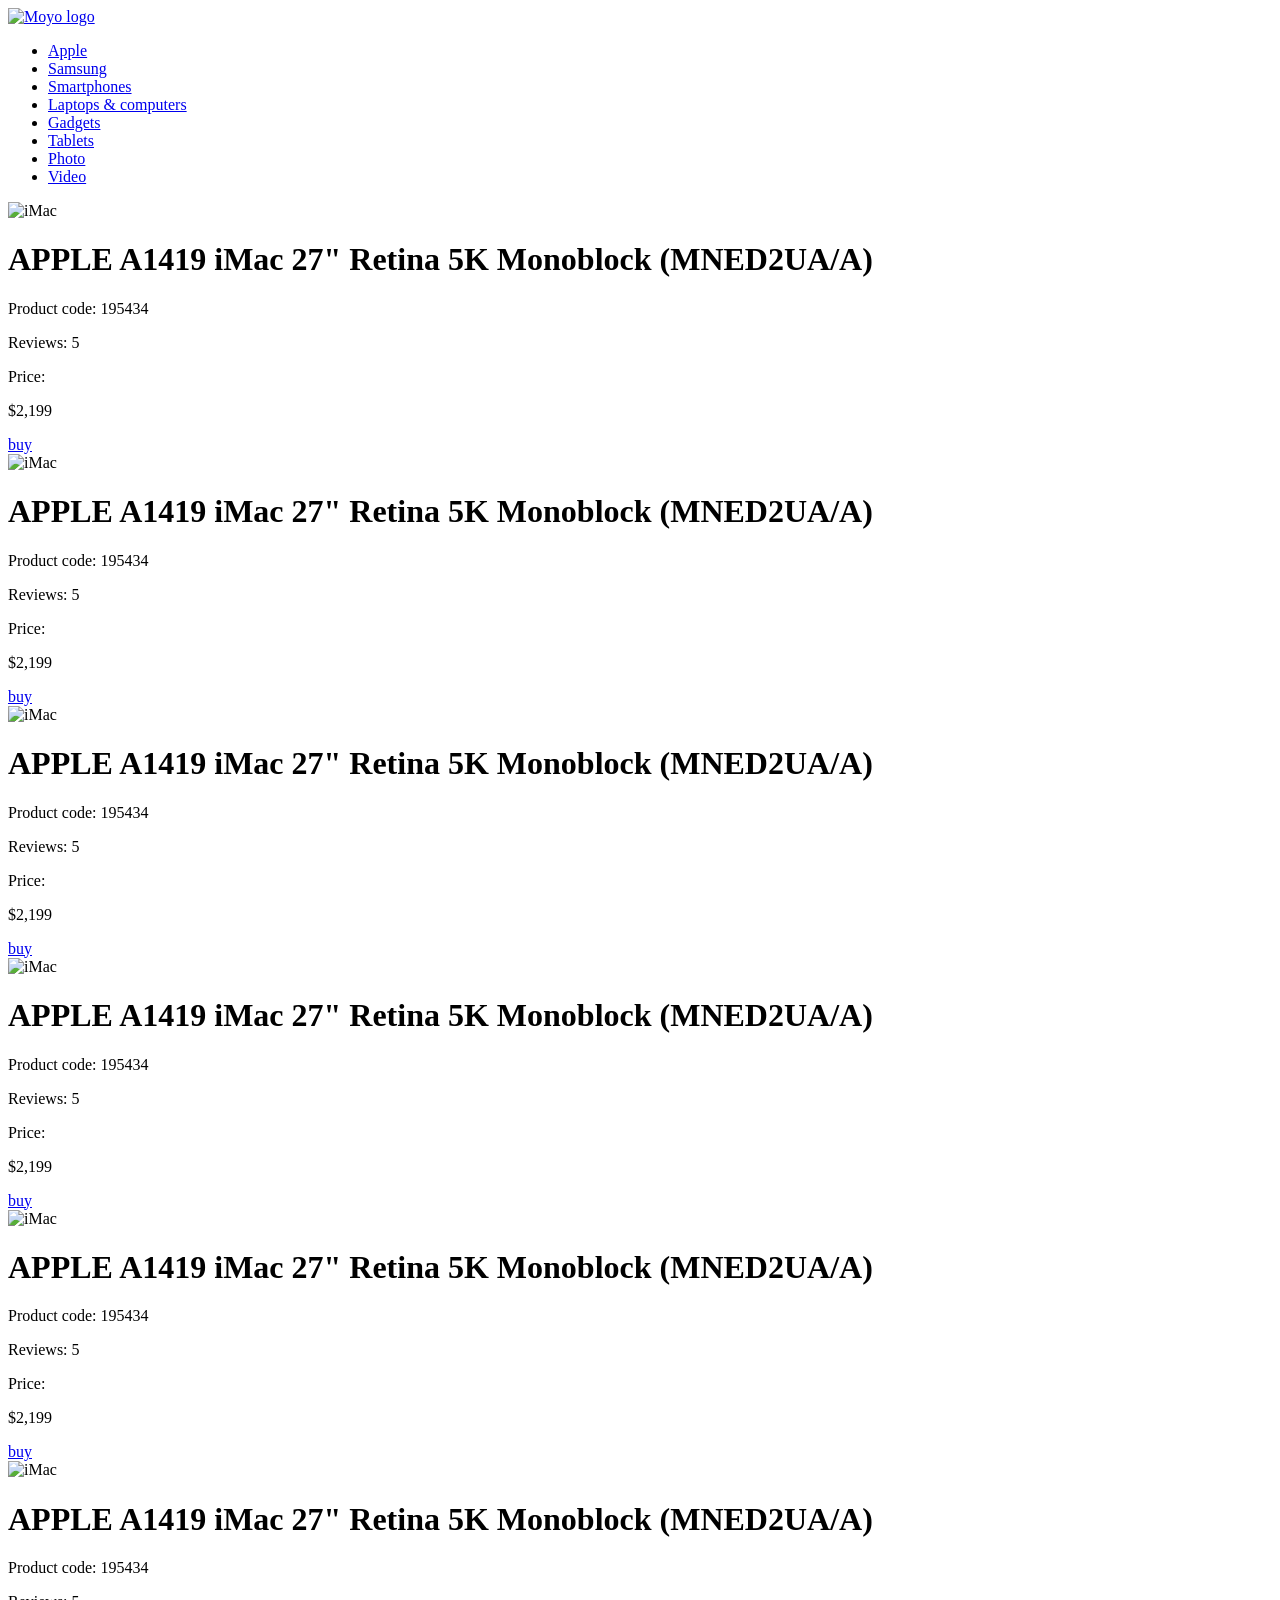
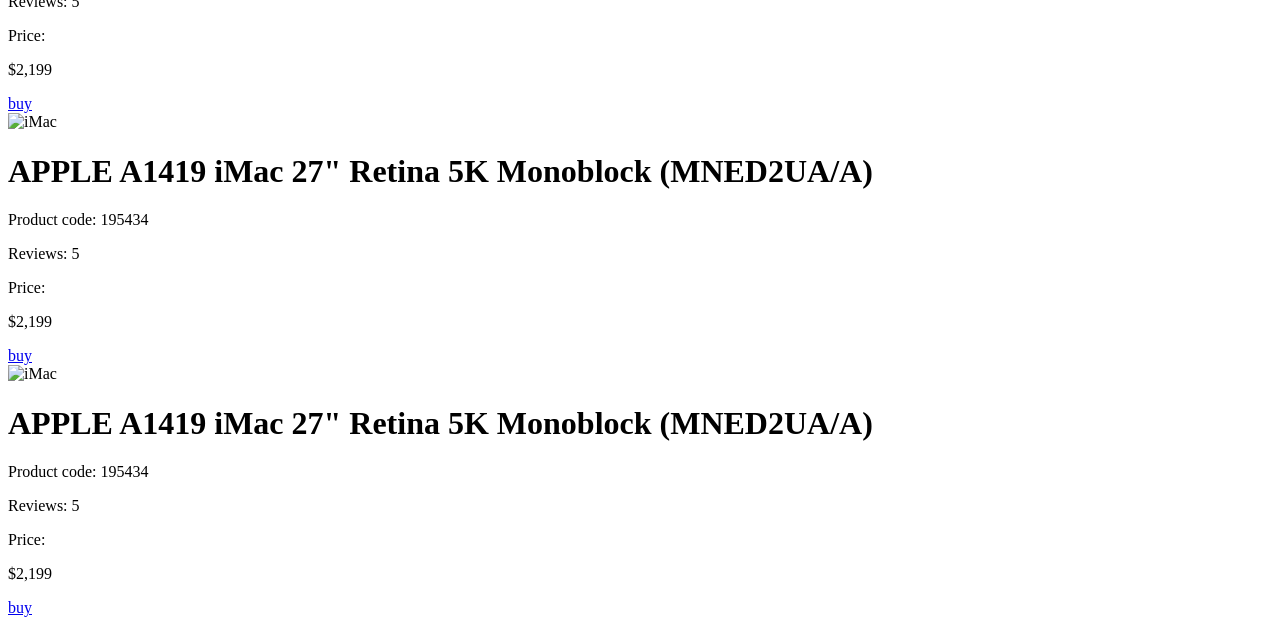
==== src/index.html @ 576e76a3 "add task solution" ====
<!doctype html>
<html lang="en">
  <head>
    <meta charset="UTF-8" />
    <meta
      name="viewport"
      content="width=device-width, initial-scale=1.0"
    />
    <meta
      http-equiv="X-UA-Compatible"
      content="ie=edge"
    />
    <title>Catalog</title>

    <link
      rel="preconnect"
      href="https://fonts.googleapis.com"
    />
    <link
      rel="stylesheet"
      href="https://fonts.googleapis.com/css2?family=Roboto:wght@500&display=swap"
    />
    <link
      rel="stylesheet"
      href="./styles/index.scss"
    />
  </head>

  <body>
    <header class="header">
      <a
        href="/"
        class="header__logo"
      >
        <img
          src="./images/logo.png"
          alt="Moyo logo"
          class="header__logo-img"
        />
      </a>

      <nav class="header__nav">
        <ul class="header__nav-list">
          <li class="header__nav-item">
            <a
              href="/apple"
              class="header__nav-link is-active"
            >
              Apple
            </a>
          </li>
          <li class="header__nav-item">
            <a
              href="/samsung"
              class="header__nav-link"
            >
              Samsung
            </a>
          </li>
          <li class="header__nav-item">
            <a
              href="/smartphones"
              class="header__nav-link"
            >
              Smartphones
            </a>
          </li>
          <li class="header__nav-item">
            <a
              href="/laptops-computers"
              class="header__nav-link"
              data-qa="nav-hover"
            >
              Laptops &amp; computers
            </a>
          </li>
          <li class="header__nav-item">
            <a
              href="/gadgets"
              class="header__nav-link"
            >
              Gadgets
            </a>
          </li>
          <li class="header__nav-item">
            <a
              href="/tablets"
              class="header__nav-link"
            >
              Tablets
            </a>
          </li>
          <li class="header__nav-item">
            <a
              href="/photo"
              class="header__nav-link"
            >
              Photo
            </a>
          </li>
          <li class="header__nav-item">
            <a
              href="/video"
              class="header__nav-link"
            >
              Video
            </a>
          </li>
        </ul>
      </nav>
    </header>

    <main class="main">
      <div
        class="card"
        data-qa="card"
      >
        <img
          src="./images/imac.jpeg"
          alt="iMac"
          class="card__image"
        />

        <div class="card__info">
          <h1 class="card__title">
            APPLE A1419 iMac 27" Retina 5K Monoblock (MNED2UA/A)
          </h1>
          <p class="card__code">Product code: 195434</p>
        </div>

        <div class="card__stars">
          <div class="stars stars--4">
            <div class="stars__star"></div>
            <div class="stars__star"></div>
            <div class="stars__star"></div>
            <div class="stars__star"></div>
            <div class="stars__star"></div>

            <p class="stars__count">Reviews: 5</p>
          </div>
        </div>

        <div class="card__price">
          <p class="card__price-label">Price:</p>
          <p class="card__price-value">$2,199</p>
        </div>

        <a
          href="#"
          class="card__buy-btn"
          data-qa="hover"
        >
          buy
        </a>
      </div>

      <div class="card">
        <img
          src="./images/imac.jpeg"
          alt="iMac"
          class="card__image"
        />

        <div class="card__info">
          <h1 class="card__title">
            APPLE A1419 iMac 27" Retina 5K Monoblock (MNED2UA/A)
          </h1>
          <p class="card__code">Product code: 195434</p>
        </div>

        <div class="card__stars">
          <div class="stars stars--4">
            <div class="stars__star"></div>
            <div class="stars__star"></div>
            <div class="stars__star"></div>
            <div class="stars__star"></div>
            <div class="stars__star"></div>

            <p class="stars__count">Reviews: 5</p>
          </div>
        </div>

        <div class="card__price">
          <p class="card__price-label">Price:</p>
          <p class="card__price-value">$2,199</p>
        </div>

        <a
          href="#"
          class="card__buy-btn"
          data-qa="hover"
        >
          buy
        </a>
      </div>

      <div class="card">
        <img
          src="./images/imac.jpeg"
          alt="iMac"
          class="card__image"
        />

        <div class="card__info">
          <h1 class="card__title">
            APPLE A1419 iMac 27" Retina 5K Monoblock (MNED2UA/A)
          </h1>
          <p class="card__code">Product code: 195434</p>
        </div>

        <div class="card__stars">
          <div class="stars stars--4">
            <div class="stars__star"></div>
            <div class="stars__star"></div>
            <div class="stars__star"></div>
            <div class="stars__star"></div>
            <div class="stars__star"></div>

            <p class="stars__count">Reviews: 5</p>
          </div>
        </div>

        <div class="card__price">
          <p class="card__price-label">Price:</p>
          <p class="card__price-value">$2,199</p>
        </div>

        <a
          href="#"
          class="card__buy-btn"
          data-qa="hover"
        >
          buy
        </a>
      </div>
      <div class="card">
        <img
          src="./images/imac.jpeg"
          alt="iMac"
          class="card__image"
        />

        <div class="card__info">
          <h1 class="card__title">
            APPLE A1419 iMac 27" Retina 5K Monoblock (MNED2UA/A)
          </h1>
          <p class="card__code">Product code: 195434</p>
        </div>

        <div class="card__stars">
          <div class="stars stars--4">
            <div class="stars__star"></div>
            <div class="stars__star"></div>
            <div class="stars__star"></div>
            <div class="stars__star"></div>
            <div class="stars__star"></div>

            <p class="stars__count">Reviews: 5</p>
          </div>
        </div>

        <div class="card__price">
          <p class="card__price-label">Price:</p>
          <p class="card__price-value">$2,199</p>
        </div>

        <a
          href="#"
          class="card__buy-btn"
          data-qa="hover"
        >
          buy
        </a>
      </div>

      <div class="card">
        <img
          src="./images/imac.jpeg"
          alt="iMac"
          class="card__image"
        />

        <div class="card__info">
          <h1 class="card__title">
            APPLE A1419 iMac 27" Retina 5K Monoblock (MNED2UA/A)
          </h1>
          <p class="card__code">Product code: 195434</p>
        </div>

        <div class="card__stars">
          <div class="stars stars--4">
            <div class="stars__star"></div>
            <div class="stars__star"></div>
            <div class="stars__star"></div>
            <div class="stars__star"></div>
            <div class="stars__star"></div>

            <p class="stars__count">Reviews: 5</p>
          </div>
        </div>

        <div class="card__price">
          <p class="card__price-label">Price:</p>
          <p class="card__price-value">$2,199</p>
        </div>

        <a
          href="#"
          class="card__buy-btn"
          data-qa="hover"
        >
          buy
        </a>
      </div>

      <div class="card">
        <img
          src="./images/imac.jpeg"
          alt="iMac"
          class="card__image"
        />

        <div class="card__info">
          <h1 class="card__title">
            APPLE A1419 iMac 27" Retina 5K Monoblock (MNED2UA/A)
          </h1>
          <p class="card__code">Product code: 195434</p>
        </div>

        <div class="card__stars">
          <div class="stars stars--4">
            <div class="stars__star"></div>
            <div class="stars__star"></div>
            <div class="stars__star"></div>
            <div class="stars__star"></div>
            <div class="stars__star"></div>

            <p class="stars__count">Reviews: 5</p>
          </div>
        </div>

        <div class="card__price">
          <p class="card__price-label">Price:</p>
          <p class="card__price-value">$2,199</p>
        </div>

        <a
          href="#"
          class="card__buy-btn"
          data-qa="hover"
        >
          buy
        </a>
      </div>

      <div class="card">
        <img
          src="./images/imac.jpeg"
          alt="iMac"
          class="card__image"
        />

        <div class="card__info">
          <h1 class="card__title">
            APPLE A1419 iMac 27" Retina 5K Monoblock (MNED2UA/A)
          </h1>
          <p class="card__code">Product code: 195434</p>
        </div>

        <div class="card__stars">
          <div class="stars stars--4">
            <div class="stars__star"></div>
            <div class="stars__star"></div>
            <div class="stars__star"></div>
            <div class="stars__star"></div>
            <div class="stars__star"></div>

            <p class="stars__count">Reviews: 5</p>
          </div>
        </div>

        <div class="card__price">
          <p class="card__price-label">Price:</p>
          <p class="card__price-value">$2,199</p>
        </div>

        <a
          href="#"
          class="card__buy-btn"
          data-qa="hover"
        >
          buy
        </a>
      </div>

      <div class="card">
        <img
          src="./images/imac.jpeg"
          alt="iMac"
          class="card__image"
        />

        <div class="card__info">
          <h1 class="card__title">
            APPLE A1419 iMac 27" Retina 5K Monoblock (MNED2UA/A)
          </h1>
          <p class="card__code">Product code: 195434</p>
        </div>

        <div class="card__stars">
          <div class="stars stars--4">
            <div class="stars__star"></div>
            <div class="stars__star"></div>
            <div class="stars__star"></div>
            <div class="stars__star"></div>
            <div class="stars__star"></div>

            <p class="stars__count">Reviews: 5</p>
          </div>
        </div>

        <div class="card__price">
          <p class="card__price-label">Price:</p>
          <p class="card__price-value">$2,199</p>
        </div>

        <a
          href="#"
          class="card__buy-btn"
          data-qa="hover"
        >
          buy
        </a>
      </div>
    </main>
  </body>
</html>
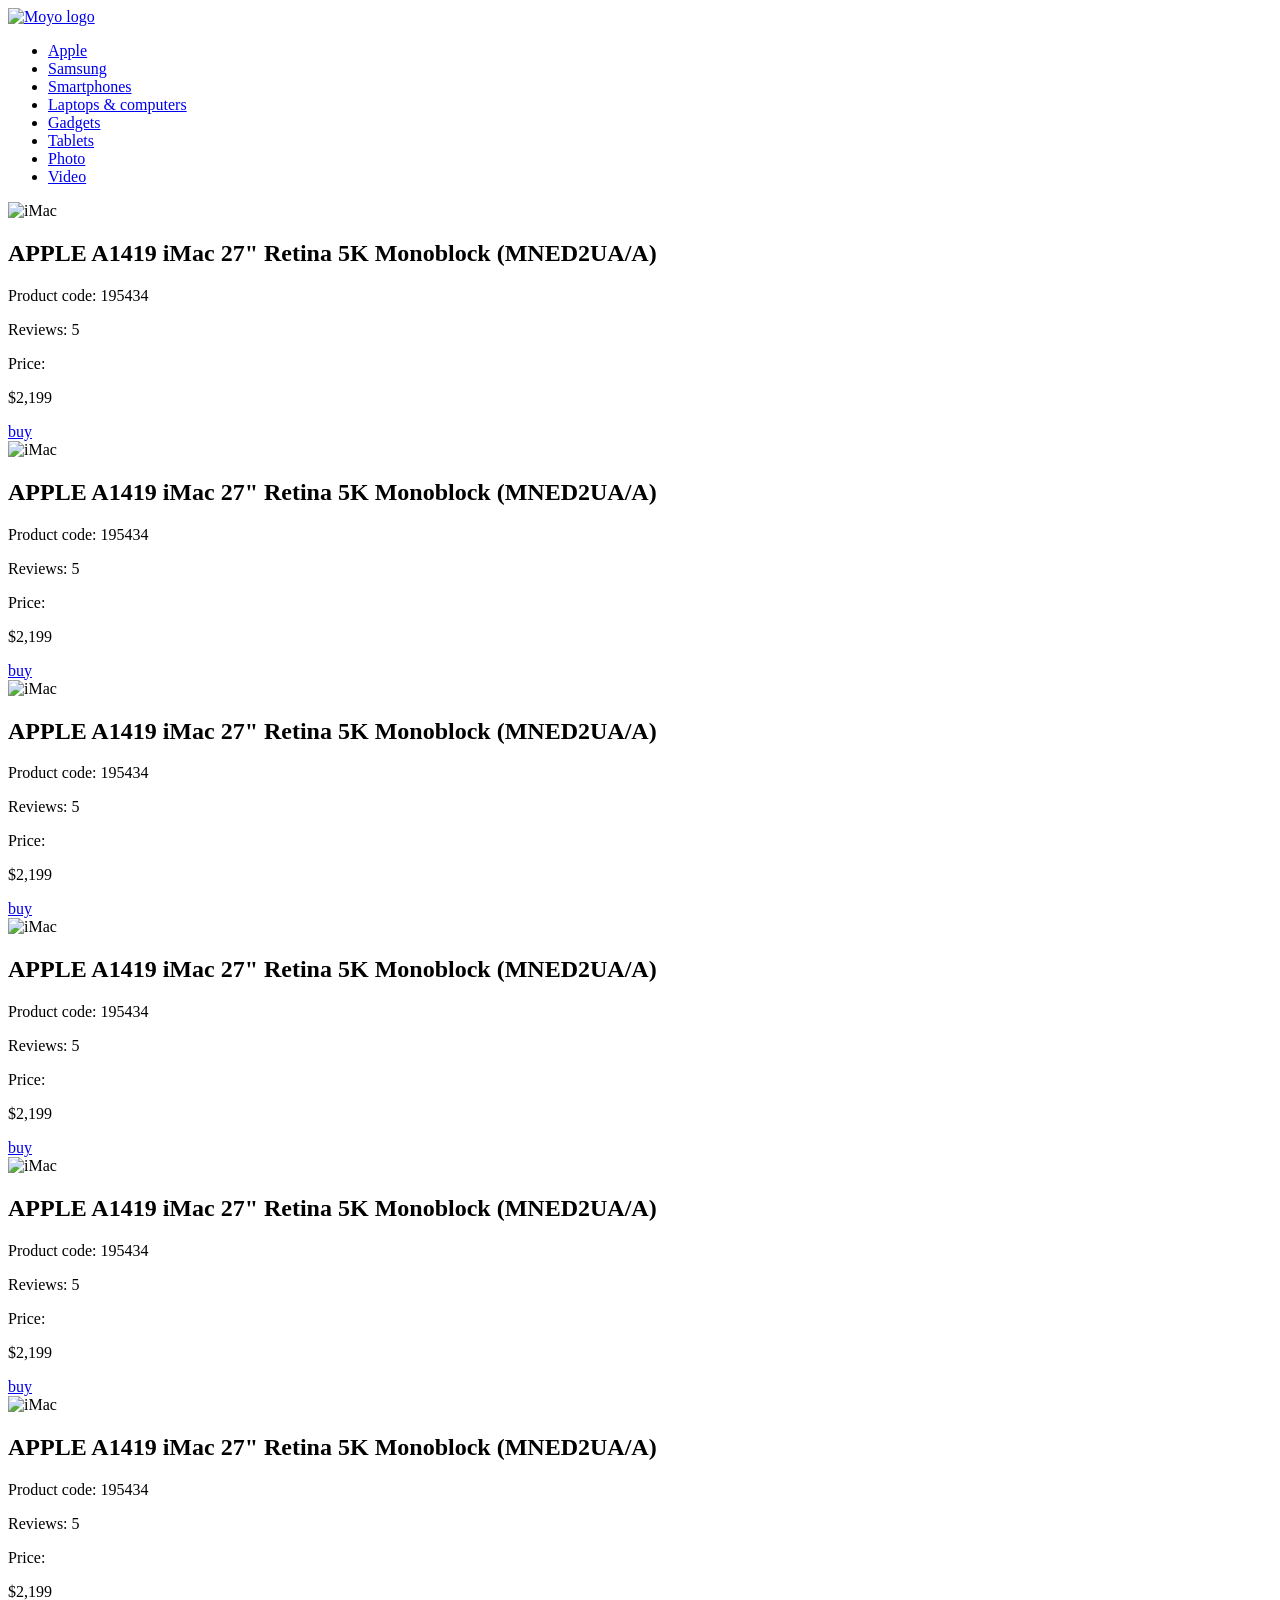
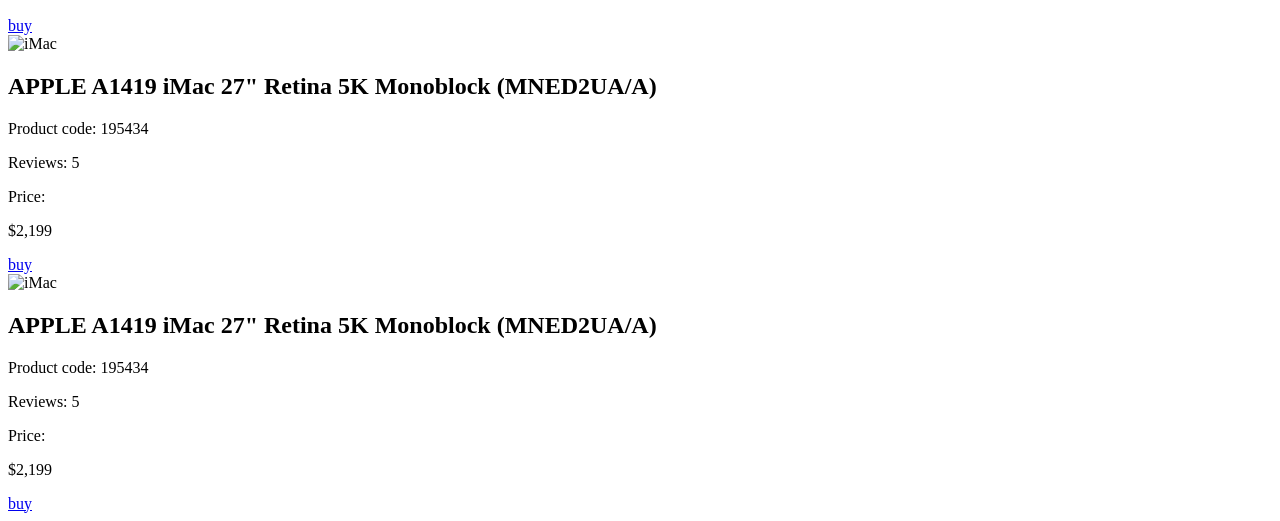
==== commit 3199111c: "add task solution 3" ====
--- a/src/index.html
+++ b/src/index.html
@@ -122,312 +122,305 @@
         />
 
         <div class="card__info">
-          <h1 class="card__title">
-            APPLE A1419 iMac 27" Retina 5K Monoblock (MNED2UA/A)
-          </h1>
-          <p class="card__code">Product code: 195434</p>
-        </div>
-
-        <div class="card__stars">
-          <div class="stars stars--4">
-            <div class="stars__star"></div>
-            <div class="stars__star"></div>
-            <div class="stars__star"></div>
-            <div class="stars__star"></div>
-            <div class="stars__star"></div>
-
-            <p class="stars__count">Reviews: 5</p>
-          </div>
-        </div>
-
-        <div class="card__price">
-          <p class="card__price-label">Price:</p>
-          <p class="card__price-value">$2,199</p>
-        </div>
-
-        <a
-          href="#"
-          class="card__buy-btn"
-          data-qa="hover"
-        >
-          buy
-        </a>
-      </div>
-
-      <div class="card">
-        <img
-          src="./images/imac.jpeg"
-          alt="iMac"
-          class="card__image"
-        />
-
-        <div class="card__info">
-          <h1 class="card__title">
-            APPLE A1419 iMac 27" Retina 5K Monoblock (MNED2UA/A)
-          </h1>
-          <p class="card__code">Product code: 195434</p>
-        </div>
-
-        <div class="card__stars">
-          <div class="stars stars--4">
-            <div class="stars__star"></div>
-            <div class="stars__star"></div>
-            <div class="stars__star"></div>
-            <div class="stars__star"></div>
-            <div class="stars__star"></div>
-
-            <p class="stars__count">Reviews: 5</p>
-          </div>
-        </div>
-
-        <div class="card__price">
-          <p class="card__price-label">Price:</p>
-          <p class="card__price-value">$2,199</p>
-        </div>
-
-        <a
-          href="#"
-          class="card__buy-btn"
-          data-qa="hover"
-        >
-          buy
-        </a>
-      </div>
-
-      <div class="card">
-        <img
-          src="./images/imac.jpeg"
-          alt="iMac"
-          class="card__image"
-        />
-
-        <div class="card__info">
-          <h1 class="card__title">
-            APPLE A1419 iMac 27" Retina 5K Monoblock (MNED2UA/A)
-          </h1>
-          <p class="card__code">Product code: 195434</p>
-        </div>
-
-        <div class="card__stars">
-          <div class="stars stars--4">
-            <div class="stars__star"></div>
-            <div class="stars__star"></div>
-            <div class="stars__star"></div>
-            <div class="stars__star"></div>
-            <div class="stars__star"></div>
-
-            <p class="stars__count">Reviews: 5</p>
-          </div>
-        </div>
-
-        <div class="card__price">
-          <p class="card__price-label">Price:</p>
-          <p class="card__price-value">$2,199</p>
-        </div>
-
-        <a
-          href="#"
-          class="card__buy-btn"
-          data-qa="hover"
-        >
-          buy
-        </a>
-      </div>
-      <div class="card">
-        <img
-          src="./images/imac.jpeg"
-          alt="iMac"
-          class="card__image"
-        />
-
-        <div class="card__info">
-          <h1 class="card__title">
-            APPLE A1419 iMac 27" Retina 5K Monoblock (MNED2UA/A)
-          </h1>
-          <p class="card__code">Product code: 195434</p>
-        </div>
-
-        <div class="card__stars">
-          <div class="stars stars--4">
-            <div class="stars__star"></div>
-            <div class="stars__star"></div>
-            <div class="stars__star"></div>
-            <div class="stars__star"></div>
-            <div class="stars__star"></div>
-
-            <p class="stars__count">Reviews: 5</p>
-          </div>
-        </div>
-
-        <div class="card__price">
-          <p class="card__price-label">Price:</p>
-          <p class="card__price-value">$2,199</p>
-        </div>
-
-        <a
-          href="#"
-          class="card__buy-btn"
-          data-qa="hover"
-        >
-          buy
-        </a>
-      </div>
-
-      <div class="card">
-        <img
-          src="./images/imac.jpeg"
-          alt="iMac"
-          class="card__image"
-        />
-
-        <div class="card__info">
-          <h1 class="card__title">
-            APPLE A1419 iMac 27" Retina 5K Monoblock (MNED2UA/A)
-          </h1>
-          <p class="card__code">Product code: 195434</p>
-        </div>
-
-        <div class="card__stars">
-          <div class="stars stars--4">
-            <div class="stars__star"></div>
-            <div class="stars__star"></div>
-            <div class="stars__star"></div>
-            <div class="stars__star"></div>
-            <div class="stars__star"></div>
-
-            <p class="stars__count">Reviews: 5</p>
-          </div>
-        </div>
-
-        <div class="card__price">
-          <p class="card__price-label">Price:</p>
-          <p class="card__price-value">$2,199</p>
-        </div>
-
-        <a
-          href="#"
-          class="card__buy-btn"
-          data-qa="hover"
-        >
-          buy
-        </a>
-      </div>
-
-      <div class="card">
-        <img
-          src="./images/imac.jpeg"
-          alt="iMac"
-          class="card__image"
-        />
-
-        <div class="card__info">
-          <h1 class="card__title">
-            APPLE A1419 iMac 27" Retina 5K Monoblock (MNED2UA/A)
-          </h1>
-          <p class="card__code">Product code: 195434</p>
-        </div>
-
-        <div class="card__stars">
-          <div class="stars stars--4">
-            <div class="stars__star"></div>
-            <div class="stars__star"></div>
-            <div class="stars__star"></div>
-            <div class="stars__star"></div>
-            <div class="stars__star"></div>
-
-            <p class="stars__count">Reviews: 5</p>
-          </div>
-        </div>
-
-        <div class="card__price">
-          <p class="card__price-label">Price:</p>
-          <p class="card__price-value">$2,199</p>
-        </div>
-
-        <a
-          href="#"
-          class="card__buy-btn"
-          data-qa="hover"
-        >
-          buy
-        </a>
-      </div>
-
-      <div class="card">
-        <img
-          src="./images/imac.jpeg"
-          alt="iMac"
-          class="card__image"
-        />
-
-        <div class="card__info">
-          <h1 class="card__title">
-            APPLE A1419 iMac 27" Retina 5K Monoblock (MNED2UA/A)
-          </h1>
-          <p class="card__code">Product code: 195434</p>
-        </div>
-
-        <div class="card__stars">
-          <div class="stars stars--4">
-            <div class="stars__star"></div>
-            <div class="stars__star"></div>
-            <div class="stars__star"></div>
-            <div class="stars__star"></div>
-            <div class="stars__star"></div>
-
-            <p class="stars__count">Reviews: 5</p>
-          </div>
-        </div>
-
-        <div class="card__price">
-          <p class="card__price-label">Price:</p>
-          <p class="card__price-value">$2,199</p>
-        </div>
-
-        <a
-          href="#"
-          class="card__buy-btn"
-          data-qa="hover"
-        >
-          buy
-        </a>
-      </div>
-
-      <div class="card">
-        <img
-          src="./images/imac.jpeg"
-          alt="iMac"
-          class="card__image"
-        />
-
-        <div class="card__info">
-          <h1 class="card__title">
-            APPLE A1419 iMac 27" Retina 5K Monoblock (MNED2UA/A)
-          </h1>
-          <p class="card__code">Product code: 195434</p>
-        </div>
-
-        <div class="card__stars">
-          <div class="stars stars--4">
-            <div class="stars__star"></div>
-            <div class="stars__star"></div>
-            <div class="stars__star"></div>
-            <div class="stars__star"></div>
-            <div class="stars__star"></div>
-
-            <p class="stars__count">Reviews: 5</p>
-          </div>
-        </div>
-
-        <div class="card__price">
-          <p class="card__price-label">Price:</p>
-          <p class="card__price-value">$2,199</p>
-        </div>
-
-        <a
-          href="#"
-          class="card__buy-btn"
-          data-qa="hover"
+          <h2 class="card__title">
+            APPLE A1419 iMac 27" Retina 5K Monoblock (MNED2UA/A)
+          </h2>
+          <p class="card__code">Product code: 195434</p>
+        </div>
+
+        <div class="card__stars">
+          <div class="stars stars--4">
+            <div class="stars__star"></div>
+            <div class="stars__star"></div>
+            <div class="stars__star"></div>
+            <div class="stars__star"></div>
+            <div class="stars__star"></div>
+
+            <p class="stars__count">Reviews: 5</p>
+          </div>
+        </div>
+
+        <div class="card__price">
+          <p class="card__price-label">Price:</p>
+          <p class="card__price-value">$2,199</p>
+        </div>
+
+        <a
+          href="#"
+          class="card__buy-btn"
+          data-qa="card-hover"
+        >
+          buy
+        </a>
+      </div>
+
+      <div class="card">
+        <img
+          src="./images/imac.jpeg"
+          alt="iMac"
+          class="card__image"
+        />
+
+        <div class="card__info">
+          <h2 class="card__title">
+            APPLE A1419 iMac 27" Retina 5K Monoblock (MNED2UA/A)
+          </h2>
+          <p class="card__code">Product code: 195434</p>
+        </div>
+
+        <div class="card__stars">
+          <div class="stars stars--4">
+            <div class="stars__star"></div>
+            <div class="stars__star"></div>
+            <div class="stars__star"></div>
+            <div class="stars__star"></div>
+            <div class="stars__star"></div>
+
+            <p class="stars__count">Reviews: 5</p>
+          </div>
+        </div>
+
+        <div class="card__price">
+          <p class="card__price-label">Price:</p>
+          <p class="card__price-value">$2,199</p>
+        </div>
+
+        <a
+          href="#"
+          class="card__buy-btn"
+        >
+          buy
+        </a>
+      </div>
+
+      <div class="card">
+        <img
+          src="./images/imac.jpeg"
+          alt="iMac"
+          class="card__image"
+        />
+
+        <div class="card__info">
+          <h2 class="card__title">
+            APPLE A1419 iMac 27" Retina 5K Monoblock (MNED2UA/A)
+          </h2>
+          <p class="card__code">Product code: 195434</p>
+        </div>
+
+        <div class="card__stars">
+          <div class="stars stars--4">
+            <div class="stars__star"></div>
+            <div class="stars__star"></div>
+            <div class="stars__star"></div>
+            <div class="stars__star"></div>
+            <div class="stars__star"></div>
+
+            <p class="stars__count">Reviews: 5</p>
+          </div>
+        </div>
+
+        <div class="card__price">
+          <p class="card__price-label">Price:</p>
+          <p class="card__price-value">$2,199</p>
+        </div>
+
+        <a
+          href="#"
+          class="card__buy-btn"
+        >
+          buy
+        </a>
+      </div>
+      <div class="card">
+        <img
+          src="./images/imac.jpeg"
+          alt="iMac"
+          class="card__image"
+        />
+
+        <div class="card__info">
+          <h2 class="card__title">
+            APPLE A1419 iMac 27" Retina 5K Monoblock (MNED2UA/A)
+          </h2>
+          <p class="card__code">Product code: 195434</p>
+        </div>
+
+        <div class="card__stars">
+          <div class="stars stars--4">
+            <div class="stars__star"></div>
+            <div class="stars__star"></div>
+            <div class="stars__star"></div>
+            <div class="stars__star"></div>
+            <div class="stars__star"></div>
+
+            <p class="stars__count">Reviews: 5</p>
+          </div>
+        </div>
+
+        <div class="card__price">
+          <p class="card__price-label">Price:</p>
+          <p class="card__price-value">$2,199</p>
+        </div>
+
+        <a
+          href="#"
+          class="card__buy-btn"
+        >
+          buy
+        </a>
+      </div>
+
+      <div class="card">
+        <img
+          src="./images/imac.jpeg"
+          alt="iMac"
+          class="card__image"
+        />
+
+        <div class="card__info">
+          <h2 class="card__title">
+            APPLE A1419 iMac 27" Retina 5K Monoblock (MNED2UA/A)
+          </h2>
+          <p class="card__code">Product code: 195434</p>
+        </div>
+
+        <div class="card__stars">
+          <div class="stars stars--4">
+            <div class="stars__star"></div>
+            <div class="stars__star"></div>
+            <div class="stars__star"></div>
+            <div class="stars__star"></div>
+            <div class="stars__star"></div>
+
+            <p class="stars__count">Reviews: 5</p>
+          </div>
+        </div>
+
+        <div class="card__price">
+          <p class="card__price-label">Price:</p>
+          <p class="card__price-value">$2,199</p>
+        </div>
+
+        <a
+          href="#"
+          class="card__buy-btn"
+        >
+          buy
+        </a>
+      </div>
+
+      <div class="card">
+        <img
+          src="./images/imac.jpeg"
+          alt="iMac"
+          class="card__image"
+        />
+
+        <div class="card__info">
+          <h2 class="card__title">
+            APPLE A1419 iMac 27" Retina 5K Monoblock (MNED2UA/A)
+          </h2>
+          <p class="card__code">Product code: 195434</p>
+        </div>
+
+        <div class="card__stars">
+          <div class="stars stars--4">
+            <div class="stars__star"></div>
+            <div class="stars__star"></div>
+            <div class="stars__star"></div>
+            <div class="stars__star"></div>
+            <div class="stars__star"></div>
+
+            <p class="stars__count">Reviews: 5</p>
+          </div>
+        </div>
+
+        <div class="card__price">
+          <p class="card__price-label">Price:</p>
+          <p class="card__price-value">$2,199</p>
+        </div>
+
+        <a
+          href="#"
+          class="card__buy-btn"
+        >
+          buy
+        </a>
+      </div>
+
+      <div class="card">
+        <img
+          src="./images/imac.jpeg"
+          alt="iMac"
+          class="card__image"
+        />
+
+        <div class="card__info">
+          <h2 class="card__title">
+            APPLE A1419 iMac 27" Retina 5K Monoblock (MNED2UA/A)
+          </h2>
+          <p class="card__code">Product code: 195434</p>
+        </div>
+
+        <div class="card__stars">
+          <div class="stars stars--4">
+            <div class="stars__star"></div>
+            <div class="stars__star"></div>
+            <div class="stars__star"></div>
+            <div class="stars__star"></div>
+            <div class="stars__star"></div>
+
+            <p class="stars__count">Reviews: 5</p>
+          </div>
+        </div>
+
+        <div class="card__price">
+          <p class="card__price-label">Price:</p>
+          <p class="card__price-value">$2,199</p>
+        </div>
+
+        <a
+          href="#"
+          class="card__buy-btn"
+        >
+          buy
+        </a>
+      </div>
+
+      <div class="card">
+        <img
+          src="./images/imac.jpeg"
+          alt="iMac"
+          class="card__image"
+        />
+
+        <div class="card__info">
+          <h2 class="card__title">
+            APPLE A1419 iMac 27" Retina 5K Monoblock (MNED2UA/A)
+          </h2>
+          <p class="card__code">Product code: 195434</p>
+        </div>
+
+        <div class="card__stars">
+          <div class="stars stars--4">
+            <div class="stars__star"></div>
+            <div class="stars__star"></div>
+            <div class="stars__star"></div>
+            <div class="stars__star"></div>
+            <div class="stars__star"></div>
+
+            <p class="stars__count">Reviews: 5</p>
+          </div>
+        </div>
+
+        <div class="card__price">
+          <p class="card__price-label">Price:</p>
+          <p class="card__price-value">$2,199</p>
+        </div>
+
+        <a
+          href="#"
+          class="card__buy-btn"
         >
           buy
         </a>
